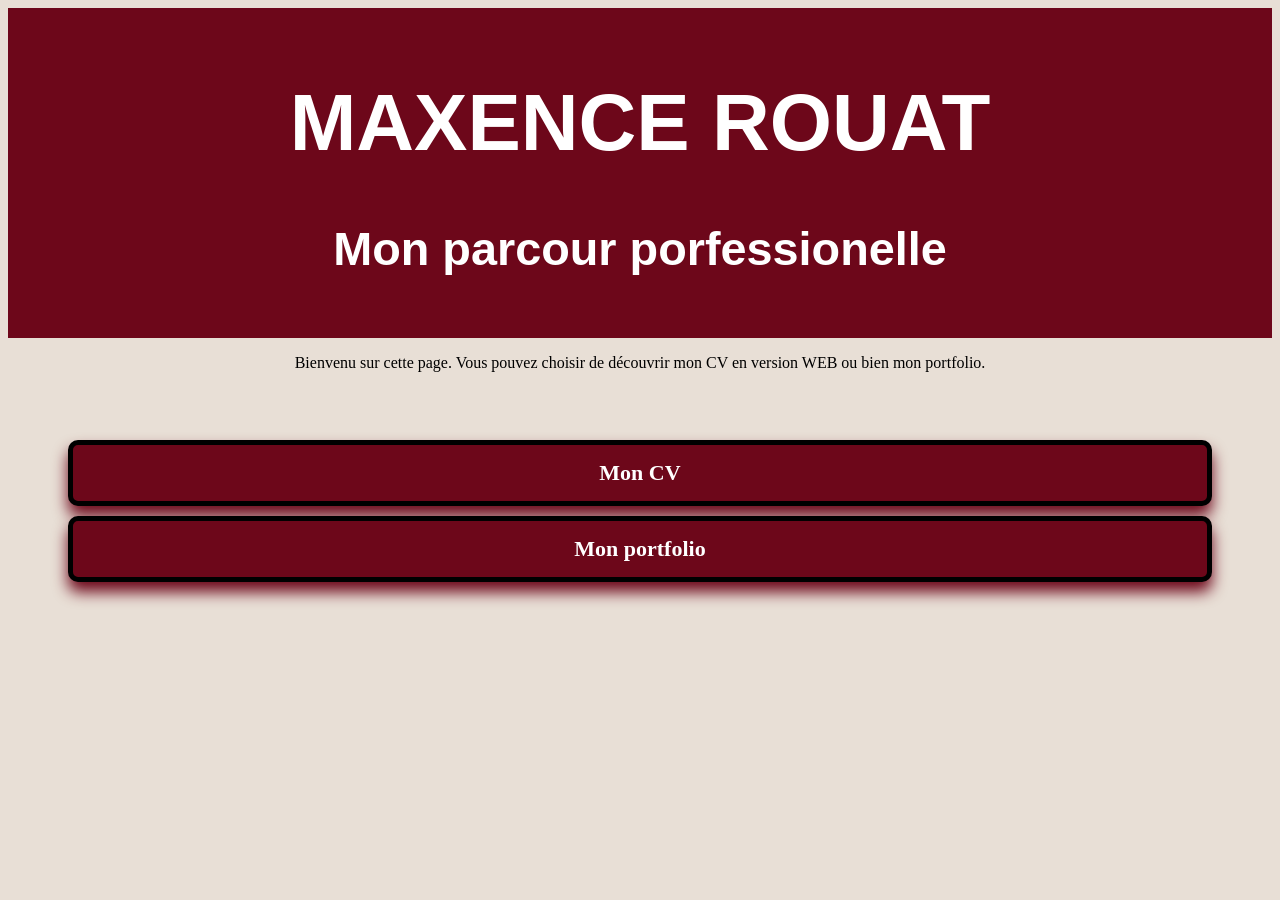
==== index.html @ bf9de688 "Update and rename Mon_parcour_pro.html to index.html" ====
<!DOCTYPE html>
<html lang="fr">
<head>
    <meta charset="UTF-8"> 
    <meta name="viewport" content = "width=device-width, initial-scale=1.0">
    <title>Maxence ROUAT</title>
    <link rel="shortcut icon" href="image_CV.png">
    <link rel="stylesheet" href="style_mon_parcour_pro.css">
</head>
<body>
<div class="top">
        <h1>MAXENCE ROUAT</h1>
        <h3>Mon parcour porfessionelle</h3>
    </div>

<div class = "menu">
    
        
        <p style="text-align: center;"> Bienvenu sur cette page. Vous pouvez choisir de découvrir mon CV en version WEB ou bien mon portfolio.
        </p>
        <br> <br>
        <p>
            <a class="button-acceuil" href="CV Maxence Rouat.html"> Mon CV <a>
            <a class="button-acceuil" href="Portfolio.html"> Mon portfolio </a>
           
             </p>

    </div>
    
    

</div>

</body>
</html>
---- style_mon_parcour_pro.css ----
.top{
    background-color: #6d071a;
    color: white;
    text-align: center;
    padding: 15px 0;
    font-size: 40px;
    font-weight: bold;
    font-family: Arial;
    }

.containerleftright{
    display: flex;     
    justify-content: space-between;
    width: 70%;
    margin: 5px auto;
}

.left, .right{
    width: 60%;
    padding: 5px;
        }
        
.main{
    display: flex;
    flex: 1;          
    width: 70%;
    margin: 20px auto;

    }
        
.content{
     width: 80%;
    padding: 20px;
    align-items: center;
    background-color : lightgray;
    text-align: justify;
    }
        
.sectionsleft{
    width: 20%;
    display: flex;
    flex-direction: column;
    padding: 20px;
     }

.sectionleft{
    background-color: lightgray;
    width: 230px;
    padding: 10px;
    margin: 10px;
    text-align: center;
    width: fit-content;
    }

.button-style{
    display: block;
    margin: 4px 2px;
    cursor: pointer;
    background-color: #6d071a;
    color: white;
    border-radius: 6px;
    padding: 15px 32px;
    text-align: center;
    font-size: 18px;
    font-weight: bold;
    text-decoration: none;
    }

.button-style-mail{
    display: block;
    margin: 4px 2px;
    cursor: pointer;
    background-color: #6d071a;
    color: white;
    border-radius: 6px;
    padding: 15px 32px;
    text-align: center;
    font-size: 18px;
    font-weight: bold;
    text-decoration: none;
}

        
.button-style-cv{
    display: block;
    margin: 4px 2px;
    cursor: pointer;
    background-color: #6d071a;
    color: white;
    border-radius: 6px;
    padding: 15px 32px;
    text-align: center;
    font-size: 18px;
    font-weight: bold;
    text-decoration: none;
     }

  
       
a {
    text-decoration: none;
    color: white;
    }

.video{
    flex: 1; 
    margin: 10px;
    }
    
#button-media{
    
    display: block;
    margin: 4px 2px;
    cursor: pointer;
    background-color: #6d071a;
    color: white;
    border-radius: 6px;
    padding: 15px 32px;
    text-align: center;
    font-size: 18px;
    font-weight: bold;
    text-decoration: none;
    }

img {
    display: block;
    margin: auto;
    }
        

.déroulement {
    cursor: pointer;
    font-weight: bold;
}

.détails {
    display: none;
    padding: 15px;
    border: 1px solid #ccc;
    margin-top: 10px;
    border-radius: 5px;
}
.photo-section{
    display: flex;
    justify-content: center;
    gap: 40px;  /*espace entre les lgines et colonnes*/
    padding: 40px;
    flex-wrap: wrap; /*autoriser le retour à la ligne*/
}


.photo-container{
    width: 300px;
    height: 220px;
    }

.photo-container img{
    width: 100%;
    height: 100%;
    cursor: pointer;
     }

.photo-container .titre{
    background: #6d071a;
    color: white;
    width: 100%;
    text-align: center;
    padding: 10px;
    opacity: 0;  
    font-size: 16px;
    cursor: pointer;
    }
        
.photo-container:hover .titre {
    opacity: 1;
    }
        
.description-section{
    margin-top: 30px;
    padding: 20px;
    text-align: center;
    font-size: 18px;
    background-color: #6d071a;
    border-radius: 10px;
    max-width: 800px;
    margin-left: auto;
    margin-right: auto;
    color: white;
    }

        
body{
    background-color: #e8dfd6;
}

.détails{
    text-align: justify;
    background-color: lightgray;
}

.button-acceuil{
    display: flex;
    background-color: #6d071a;
    color: white;
    border: 5px solid black;
    border-radius: 10px;
    padding: 15px 40px;
    text-align: center;
    font-size: 22px;
    margin: 10px 60px;
    box-shadow: 0 10px 15px #6d071a;
    font-weight: bold;
    font-family:'Times New Roman';
    cursor: pointer;
    justify-content: center;
}

.home{
    position:absolute;
    top:15px;
    right:20px;
    font-size:16px;
    text-decoration:none;
    color:white;
    background:transparent;
}
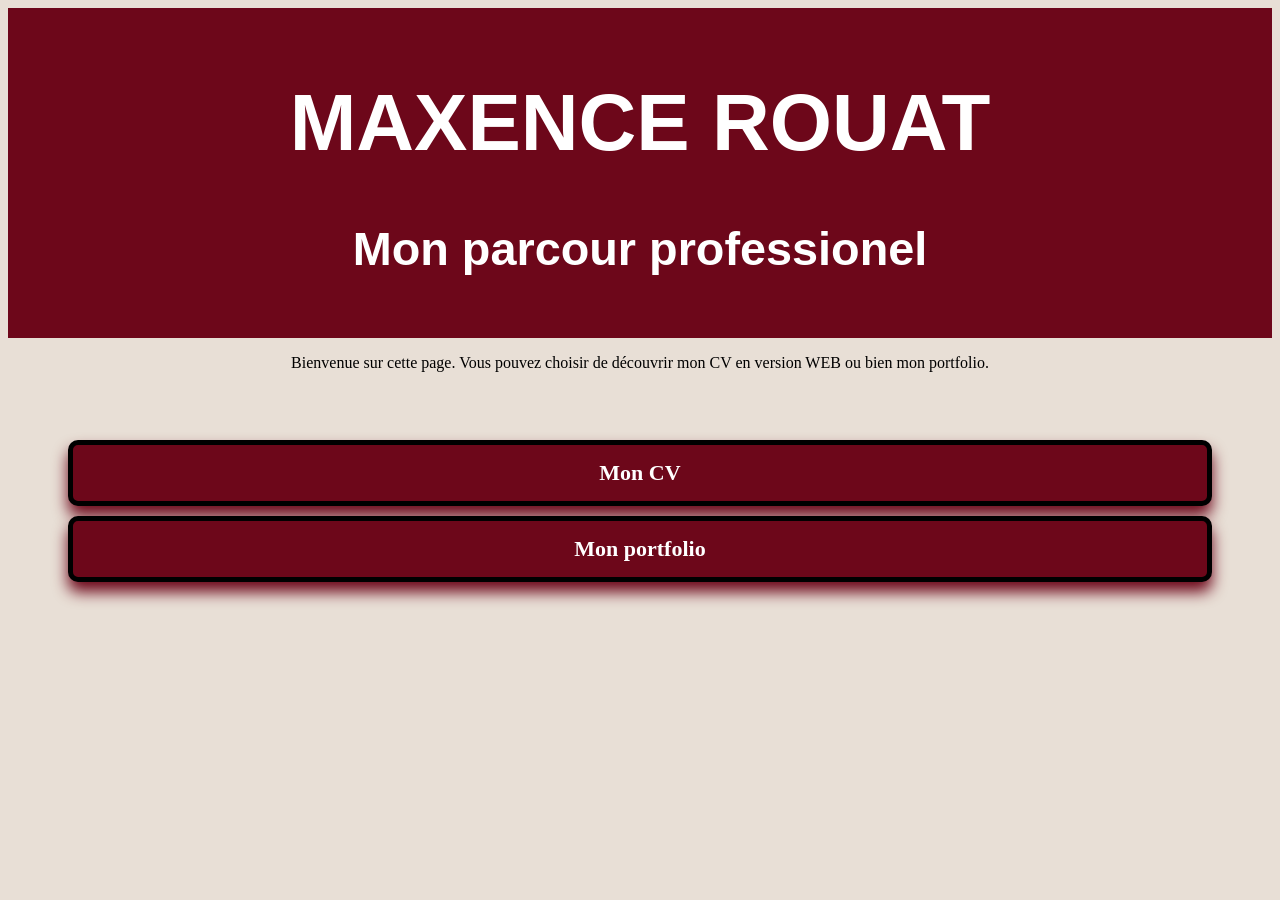
==== commit f75d3d0c: "Update index.html" ====
--- a/index.html
+++ b/index.html
@@ -10,13 +10,13 @@
 <body>
 <div class="top">
         <h1>MAXENCE ROUAT</h1>
-        <h3>Mon parcour porfessionelle</h3>
+        <h3>Mon parcour professionel</h3>
     </div>
 
 <div class = "menu">
     
         
-        <p style="text-align: center;"> Bienvenu sur cette page. Vous pouvez choisir de découvrir mon CV en version WEB ou bien mon portfolio.
+        <p style="text-align: center;"> Bienvenue sur cette page. Vous pouvez choisir de découvrir mon CV en version WEB ou bien mon portfolio.
         </p>
         <br> <br>
         <p>
@@ -33,3 +33,4 @@
 
 </body>
 </html>
+
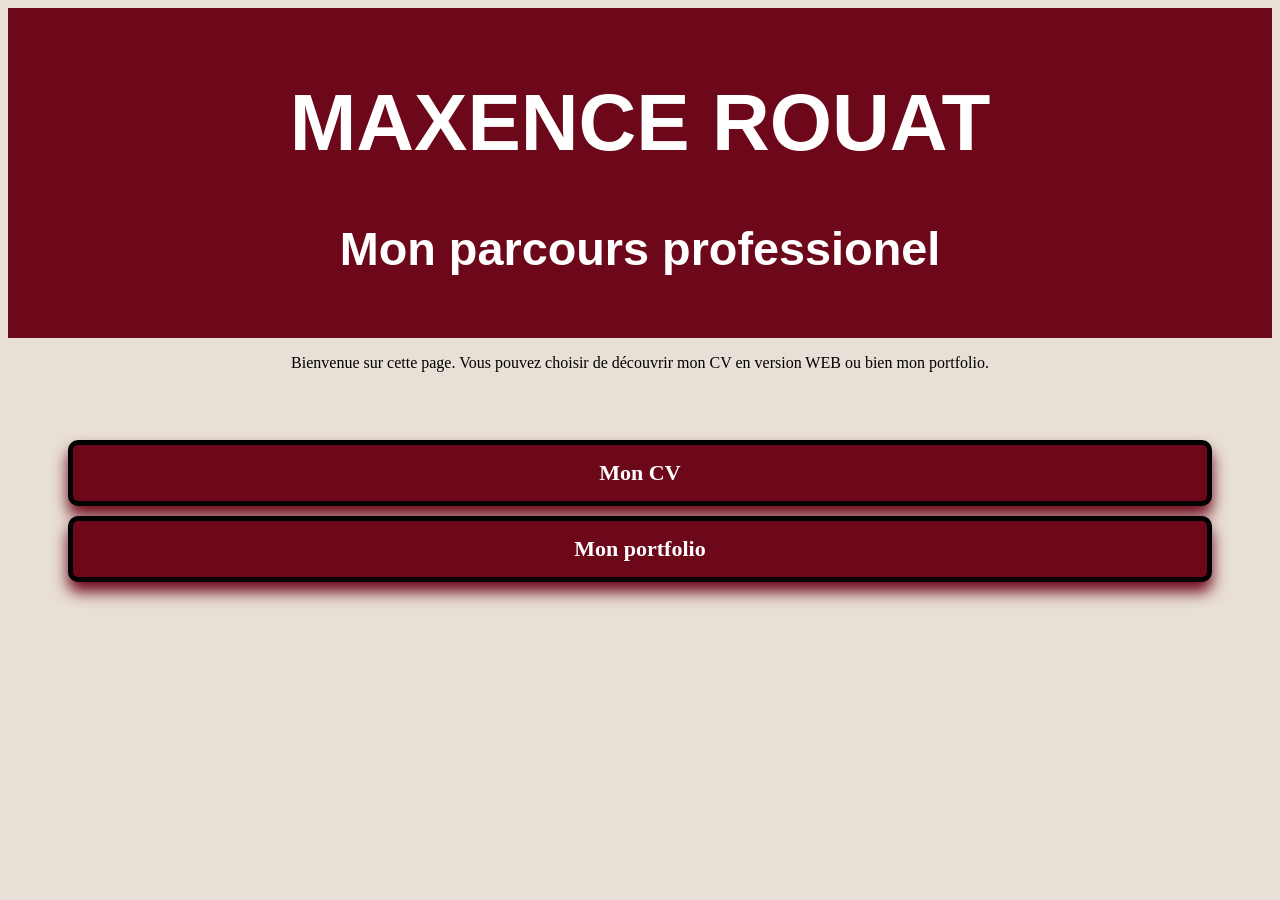
==== commit 1f30a3cc: "Update index.html" ====
--- a/index.html
+++ b/index.html
@@ -10,7 +10,7 @@
 <body>
 <div class="top">
         <h1>MAXENCE ROUAT</h1>
-        <h3>Mon parcour professionel</h3>
+        <h3>Mon parcours professionel</h3>
     </div>
 
 <div class = "menu">
